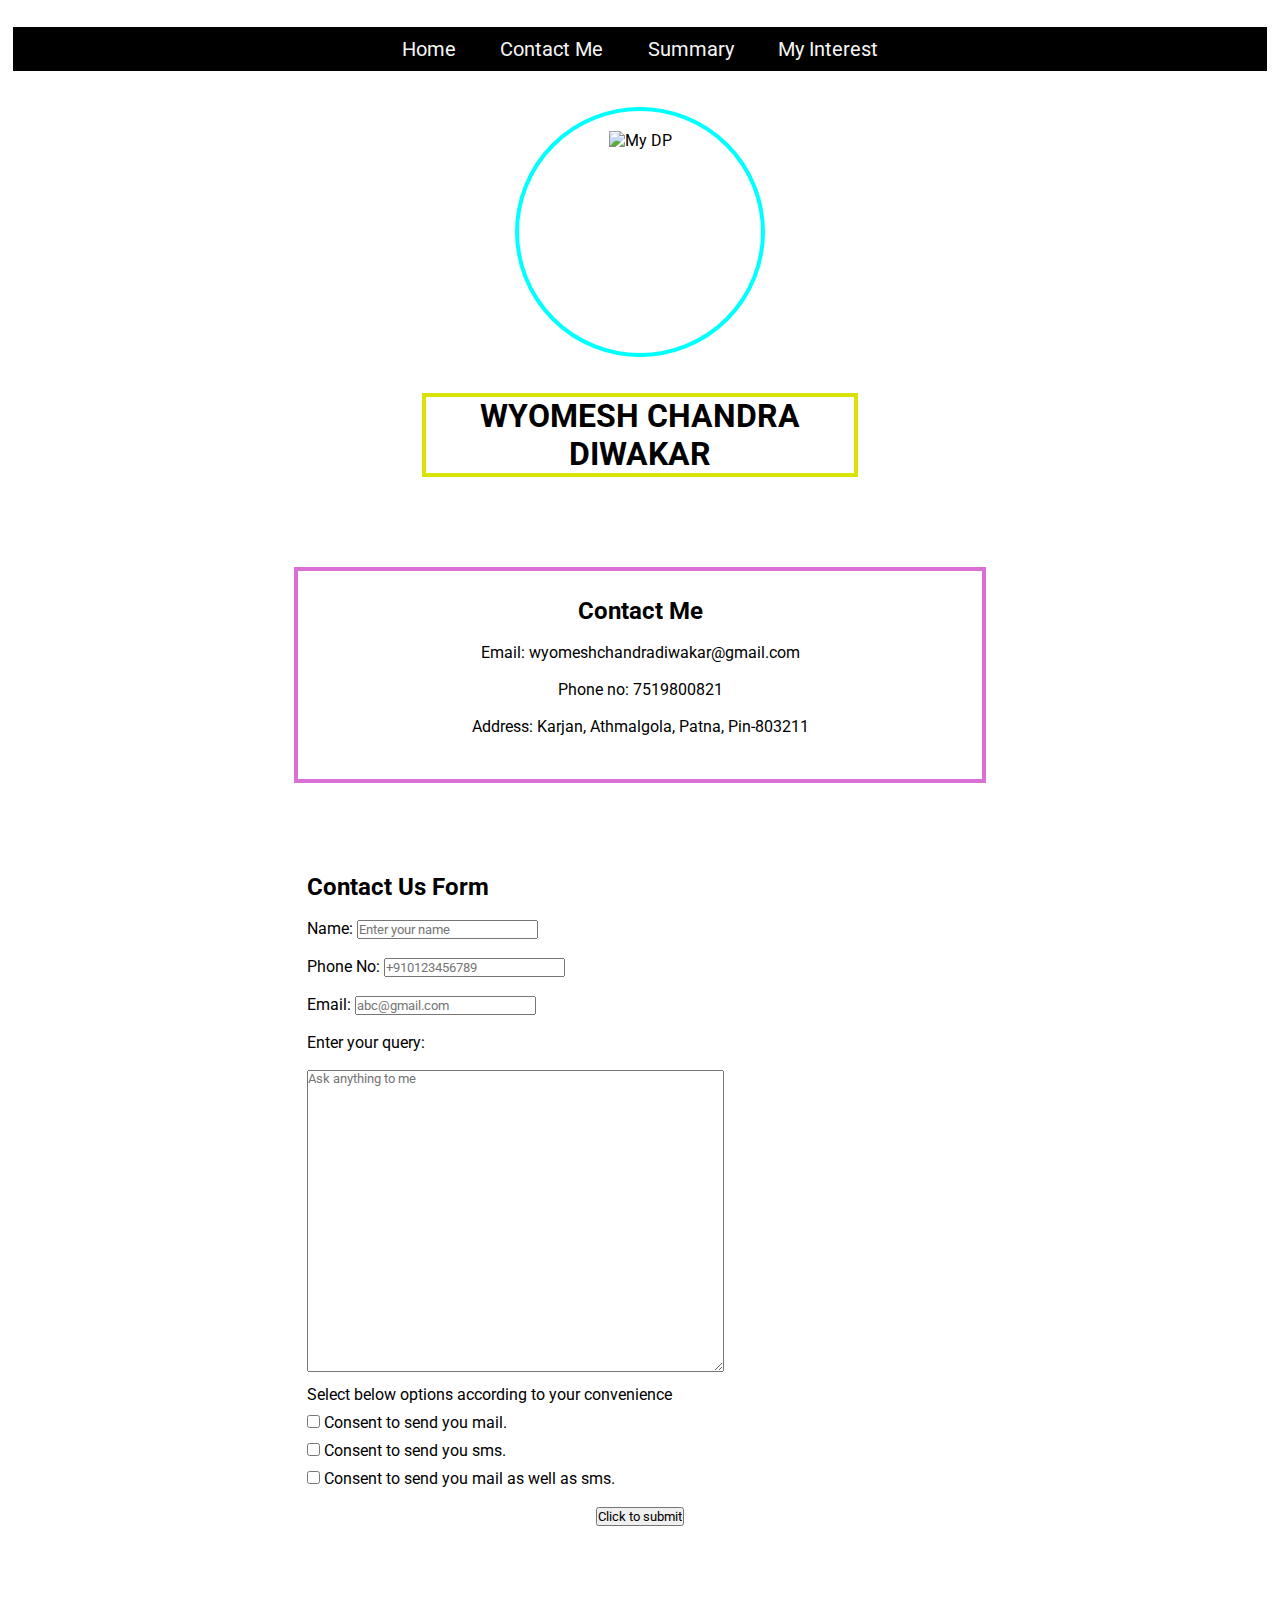
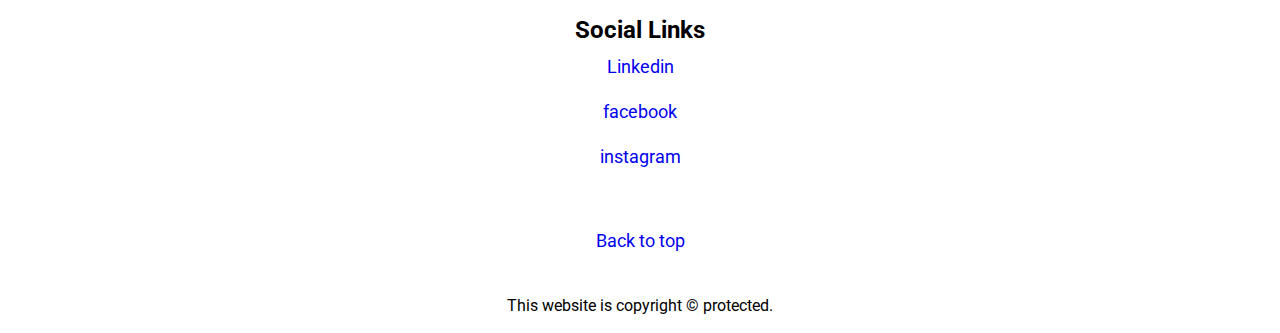
==== Contact.html @ 4225997b "Add files via upload" ====
<!DOCTYPE html>
<html lang="en">
  <head>
    <meta charset="UTF-8" />
    <meta name="viewport" content="width=device-width, initial-scale=1.0" />
    <meta http-equiv="X-UA-Compatible" content="ie=edge" />
    <link rel="stylesheet" href="./style.css" />
    <link rel="preconnect" href="https://fonts.googleapis.com" />
    <link rel="preconnect" href="https://fonts.gstatic.com" crossorigin />
    <link
      href="https://fonts.googleapis.com/css2?family=Baloo+Bhai+2:wght@400;800&family=Noto+Sans+Old+Italic&family=Roboto:wght@400;500;900&display=swap"
      rel="stylesheet"
    />
    <title>Contact</title>
  </head>
  <body>
    <!-- Links inside page -->
    <div id="Start">
      <ul>
        <li class="link"><a class="Links" href="./index.html">Home</a></li>
        <li class="link">
          <a class="Links" href="./Contact.html">Contact Me</a>
        </li>
        <li class="link"><a class="Links" href="./Summary.html">Summary</a></li>
        <li class="link">
          <a class="Links" href="./Interest.html">My Interest</a>
        </li>
      </ul>
    </div>
    <!-- Link inside page ends -->
    <!-- My dp -->
    <div id="image">
      <img src="./images/dp_bg_rem.jpg" alt="My DP" height="200px" />
    </div>
    <div id="Name">
      <h1>WYOMESH CHANDRA DIWAKAR</h1>
    </div>
    <!-- My dp ends -->

    <!-- Contact info -->
    <div>
      <ul id="Contact">
        <h2>Contact Me</h2>
        <li class="Contact">Email: wyomeshchandradiwakar@gmail.com</li>
        <li class="Contact">Phone no: 7519800821</li>
        <li class="Contact">Address: Karjan, Athmalgola, Patna, Pin-803211</li>
      </ul>
    </div>
    <!-- Contact info ends -->

    <!-- Contact Us Form -->
    <div id="Contact_us">
      <h2>Contact Us Form</h2>
      <section class="section">
        <label class="label" for="Name">Name:</label>
        <input
          type="text"
          name="name"
          id="name"
          placeholder="Enter your name"
        />
      </section>
      <section class="section">
        <label class="label" for="phone">Phone No:</label>
        <input
          type="text"
          name="phone"
          id="phone"
          placeholder="+910123456789"
        />
      </section>
      <section class="section">
        <label class="label" for="Email">Email:</label>
        <input
          type="email"
          name="email"
          id="email"
          placeholder="abc@gmail.com"
        />
      </section>
      <section class="section">
        <label class="label" for="query">Enter your query:</label>
      </section>
      <section class="section">
        <textarea
          name="query"
          id="query"
          cols="50"
          rows="20"
          placeholder="Ask anything to me"
        ></textarea>
      </section>
      <div class="Consent">
        <label for="Permission"
          >Select below options according to your convenience</label
        >
      </div>
      <div class="Consent">
        <input type="checkbox" name="mail" value="mail" /> Consent to send you
        mail.
      </div>
      <div class="Consent">
        <input type="checkbox" name="sms" value="sms" /> Consent to send you
        sms.
      </div>
      <div class="Consent">
        <input type="checkbox" name="both" value="both" /> Consent to send you
        mail as well as sms.
      </div>
      <div class="submit">
        <input type="submit" name="submit" value="Click to submit" />
      </div>
      <!-- Contact Us Form ends -->
    </div>
    <!-- Footers -->
    <!-- Social media links -->
    <div id="Social_links">
      <ul>
        <h2>Social Links</h2>
        <li>
          <a
            class="Social_links"
            href="https://www.linkedin.com/"
            target="_blank"
            >Linkedin</a
          >
        </li>
        <li>
          <a
            class="Social_links"
            href="https://www.facebook.com/"
            target="_blank"
            >facebook</a
          >
        </li>
        <li>
          <a
            class="Social_links"
            href="https://www.instagram.com/"
            target="_blank"
            >instagram</a
          >
        </li>
      </ul>
    </div>
    <!-- Social media links ends -->
    <a id="back_to_top" href="#Start">Back to top</a>
    <p id="footer">This website is copyright &copy; protected.</p>
    <!-- Footers end -->
  </body>
</html>
---- style.css ----
* {
  margin: 0px;
  padding: 0px;
  font-family: "Roboto", sans-serif;
}
body {
  background: url("./images/bg.jpg");
}
#image {
  text-align: center;
  margin: 4vh auto;
  padding: 20px;
  border: 4px solid aqua;
  box-sizing: border-box;
  width: 250px;
  height: 250px;
  border-radius: 50%;
  background: url("./images/dp_bg.jpg");
  background-position: center;
}
#Start {
  display: block;
  background: black;
  margin: 3vh 1vw;
  padding: 4px;
  text-align: center;
}
.link {
  display: inline;
  font-size: 20px;
  margin: 10px;
  padding: 0px 10px;
  line-height: 4vh;
}
.Links {
  color: whitesmoke;
  text-decoration: none;
}
#Name {
  text-align: center;
  margin-bottom: 1.5vh;
  border: 4px solid rgba(218, 226, 0, 0.999);
  box-sizing: border-box;
  margin: 0vw 33vw;
}
body {
  background: url("./images/bg.jpg");
}
#Social_links {
  margin-top: 10vh;
  text-align: center;
  text-decoration: none;
}
.Social_links {
  text-decoration: none;
  margin: 1vh 2vw;
  padding: 4px;
  line-height: 5vh;
  font-size: 18px;
}
#footer {
  margin-top: 5vh;
  margin-bottom: 2vh;
  text-align: center;
}
#back_to_top {
  text-decoration: none;
  display: block;
  text-align: center;
  margin-top: 4vw;
  font-size: 18px;
}

/* Contact Section */
#Contact {
  border: 4px solid orchid;
  box-sizing: border-box;
  padding: 2vw;
  margin-top: 10vh;
  margin: 10vh 23vw;
  text-align: center;
  text-decoration: none;
}
.Contact {
  margin: 2vh 0vh;
  text-decoration: none;
  display: block;
}
#Contact_us {
  display: block;
  margin: 2vh 24vw;
}
.section {
  display: block;
  margin-top: 2vh;
}
.label {
  display: inline;
}
.Consent {
  font-size: 16px;
  margin: 1vh 0vw;
}
.submit {
  text-align: center;
  margin: 2vh 0vw;
}

/* Summary */
#Summary_heading {
  margin-top: 5vh;
  text-align: center;
}
#Summary {
  text-indent: 15px;
  font-size: 18px;
  margin: 1vh 8vw;
  padding: 1vh 2vw;
}

/* Interest field */
.Programming {
  margin: 6vh 20vw;
  display: block;
  /* text-align: center; */
  font-size: 25px;
}
#Programming_para {
  /* text-align: center; */
  margin: 2vh 20vw;
  font-size: 20px;
  font-weight: bold;
}
.Programming_language_para {
  font-size: 17px;
}
.prog_init {
  display: inline;
  margin-top: 2vh;
}
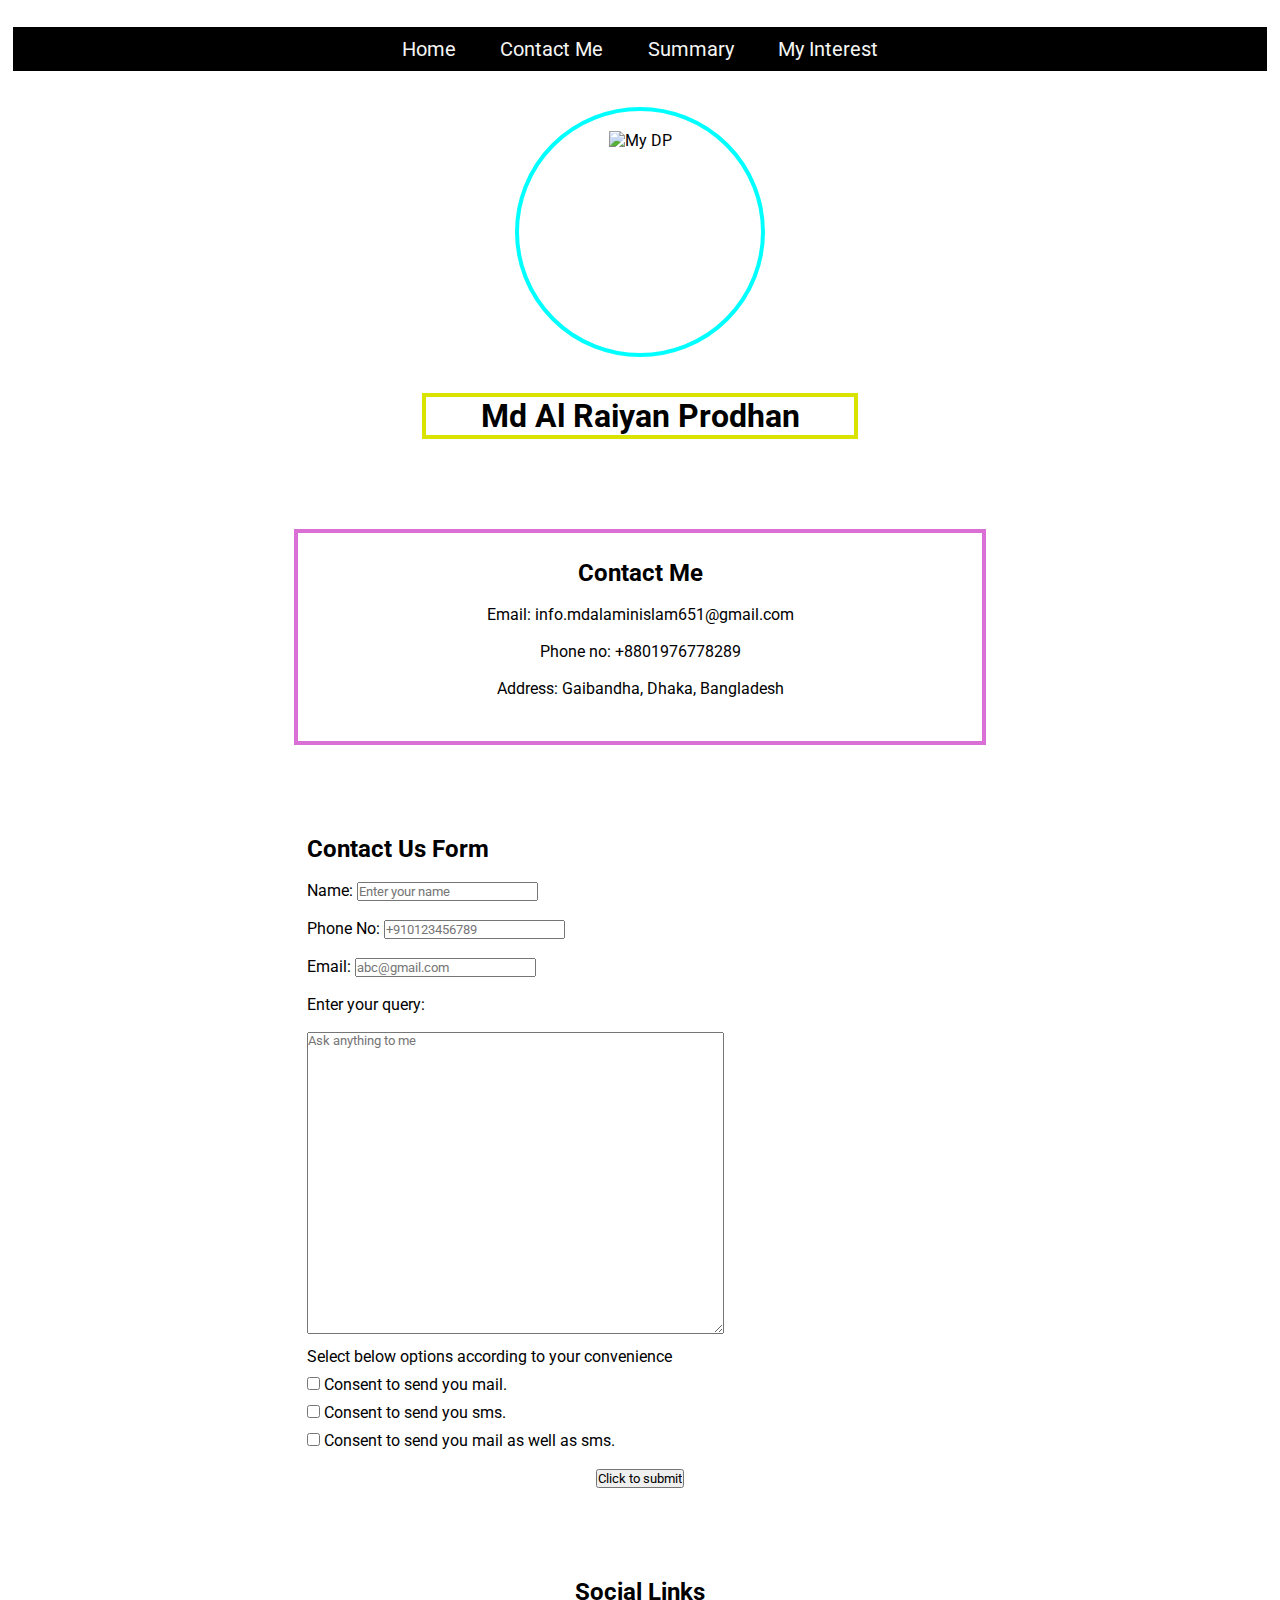
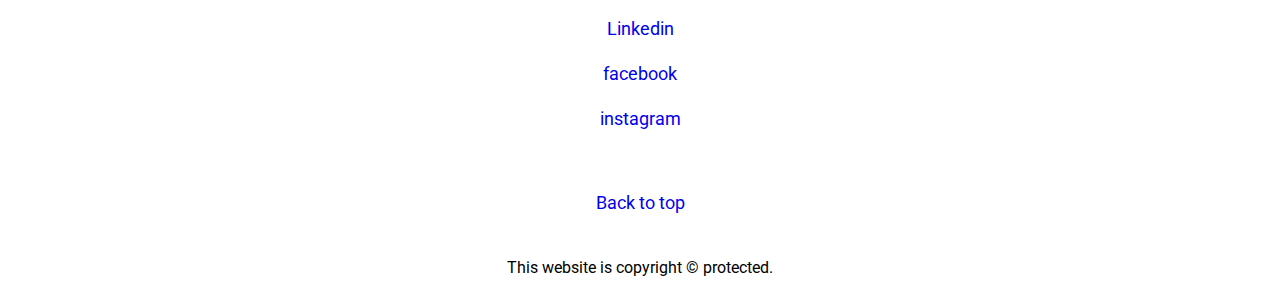
==== commit 0e08c8ca: "Update Contact.html" ====
--- a/Contact.html
+++ b/Contact.html
@@ -33,7 +33,7 @@
       <img src="./images/dp_bg_rem.jpg" alt="My DP" height="200px" />
     </div>
     <div id="Name">
-      <h1>WYOMESH CHANDRA DIWAKAR</h1>
+      <h1>Md Al Raiyan Prodhan</h1>
     </div>
     <!-- My dp ends -->
 
@@ -41,9 +41,9 @@
     <div>
       <ul id="Contact">
         <h2>Contact Me</h2>
-        <li class="Contact">Email: wyomeshchandradiwakar@gmail.com</li>
-        <li class="Contact">Phone no: 7519800821</li>
-        <li class="Contact">Address: Karjan, Athmalgola, Patna, Pin-803211</li>
+        <li class="Contact">Email: info.mdalaminislam651@gmail.com</li>
+        <li class="Contact">Phone no: +8801976778289</li>
+        <li class="Contact">Address: Gaibandha, Dhaka, Bangladesh</li>
       </ul>
     </div>
     <!-- Contact info ends -->
